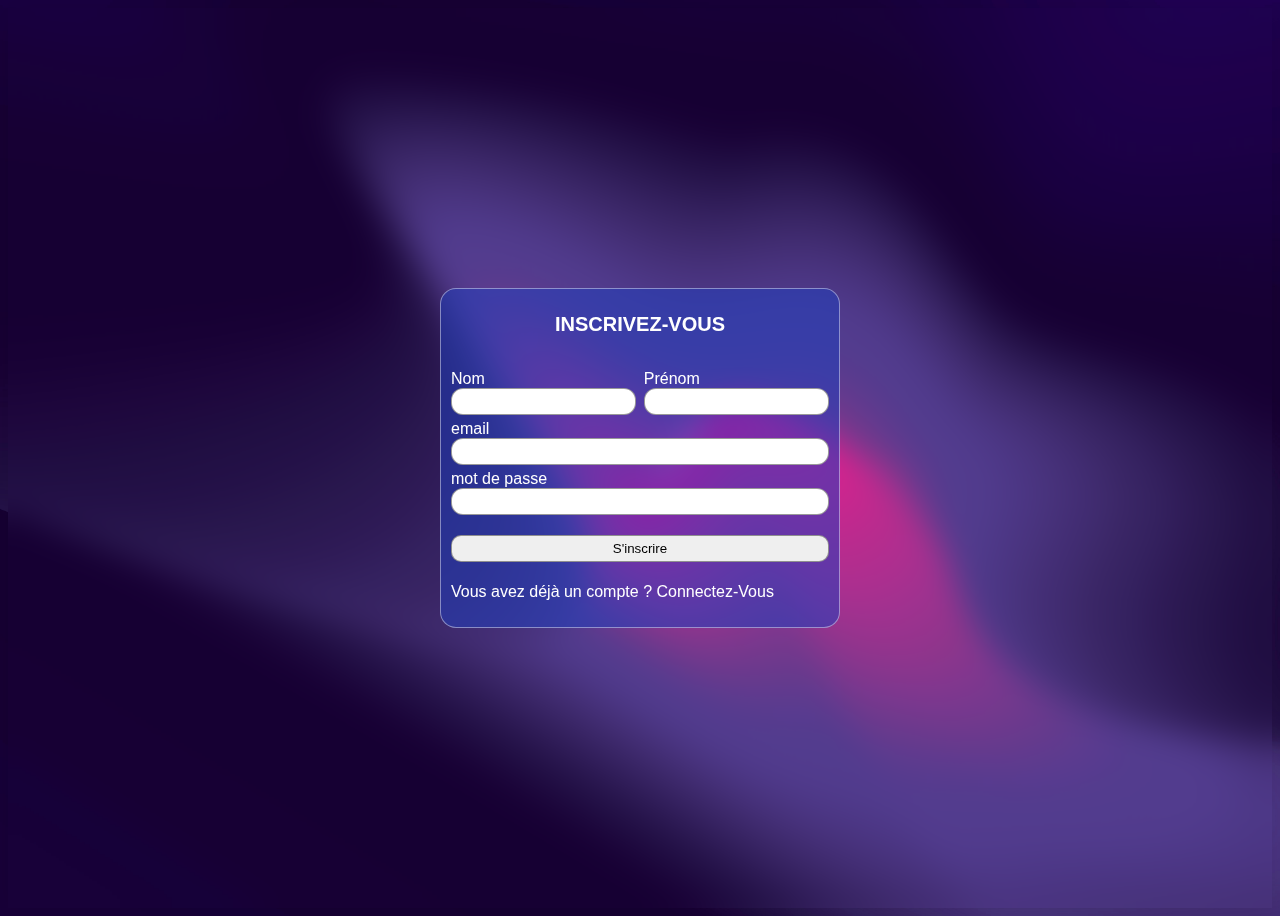
==== sub.html @ ea460dfe "first commit" ====
<!DOCTYPE html>
<html lang="en">
  <head>
    <meta charset="UTF-8" />
    <meta name="viewport" content="width=device-width, initial-scale=1.0" />
    <title>inscription</title>
    <link rel="stylesheet" href="library.css" />
  </head>
  <body>
    <form method="post" action="signUp.php">
      <h1>INSCRIVEZ-VOUS</h1>
      <hr />
      <div class="nom-prenom">
        <div>
          <label for="name">Nom</label>
          <input name="nom" type="text" required />
        </div>
        <div>
          <label for="firstname">Prénom</label>
          <input name="prenom" type="text" required />
        </div>
      </div>
      <label for="email">email</label>
      <input type="email" name="email" required />
      <label for="password">mot de passe</label>
      <input type="password" name="motDePasse" required />
      <input type="submit" name="submit" value="S'inscrire" />
      <p>
        Vous avez déjà un compte ? <a href="connect.html">Connectez-Vous</a>
      </p>
    </form>
  </body>
</html>
---- library.css ----
body {
  display: flex;
  align-items: center;
  justify-content: center;
  height: 100vh;
  background-image: url("unsplash.jpg");
  background-size: cover;
  font-family: Verdana, Geneva, Tahoma, sans-serif;
  box-shadow: 0 4px 30px rgba(0, 0, 0, 0.1);
  backdrop-filter: blur(15.2px);
  -webkit-backdrop-filter: blur(12.2px);
}

form {
  display: flex;
  flex-direction: column;
  border-radius: 6px;
  padding: 10px;
  box-shadow: 100 0 10 rgba(0, 0, 0, 1);
  /* From https://css.glass */
  background: rgba(33, 62, 189, 0.54);
  border-radius: 16px;
  border: 1px solid rgba(255, 255, 255, 0.43);
  color: white;
}
h1 {
  text-align: center;
  font-size: 20px;
}
hr {
  margin: 10px 0;
  border: 0;
  height: 1px;
  width: 100%;
  color: black;
}

.nom-prenom {
  display: flex;
  width: 100%;
  justify-content: space-between;
}

.nom-prenom div {
  display: flex;
  flex-direction: column;
}
.nom-prenom div {
  width: 49%;
}

input {
  margin-bottom: 5px;
  padding: 5px;
  outline: 0;
  border-radius: 12px;
  border: 1px solid rgba(0, 0, 0, 0.4);
}

input[type="submit"] {
  margin-top: 15px;
  cursor: pointer;
  border-radius: 10px;
}
a {
  text-decoration: none;
  color: white;
}

a:hover {
  color: rgb(18, 195, 207);
}
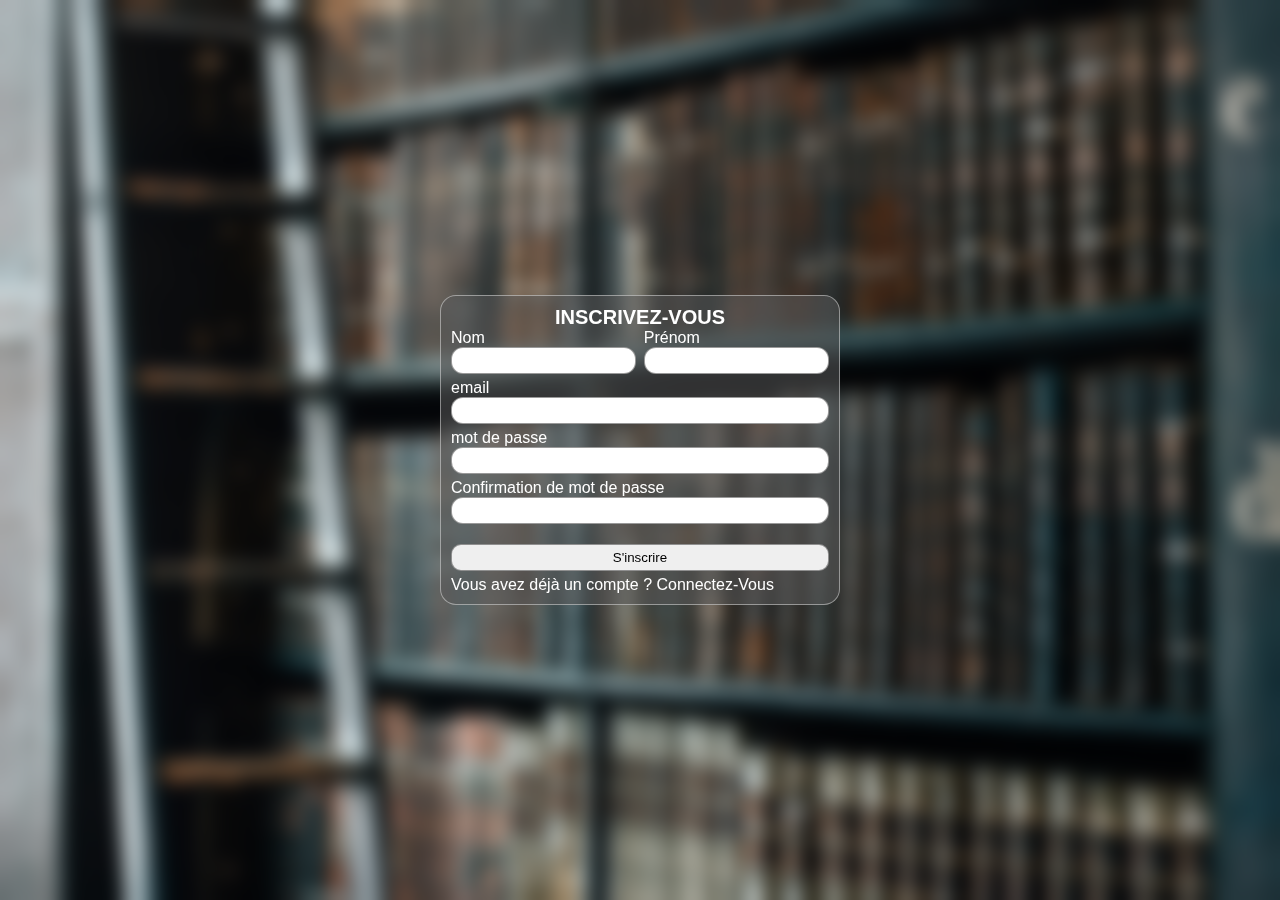
==== commit 8c6af4c6: "second commit" ====
--- a/sub.html
+++ b/sub.html
@@ -9,7 +9,7 @@
   <body>
     <form method="post" action="signUp.php">
       <h1>INSCRIVEZ-VOUS</h1>
-      <hr />
+
       <div class="nom-prenom">
         <div>
           <label for="name">Nom</label>
@@ -24,6 +24,8 @@
       <input type="email" name="email" required />
       <label for="password">mot de passe</label>
       <input type="password" name="motDePasse" required />
+      <label for="password">Confirmation de mot de passe</label>
+      <input name="confirmMotDePasse" type="password" required />
       <input type="submit" name="submit" value="S'inscrire" />
       <p>
         Vous avez déjà un compte ? <a href="connect.html">Connectez-Vous</a>
--- a/library.css
+++ b/library.css
@@ -1,14 +1,19 @@
+* {
+  margin: 0;
+  padding: 0;
+  box-sizing: border-box;
+}
 body {
   display: flex;
   align-items: center;
   justify-content: center;
   height: 100vh;
-  background-image: url("unsplash.jpg");
+  background-image: url("bibliotheque.jpg");
   background-size: cover;
   font-family: Verdana, Geneva, Tahoma, sans-serif;
   box-shadow: 0 4px 30px rgba(0, 0, 0, 0.1);
-  backdrop-filter: blur(15.2px);
-  -webkit-backdrop-filter: blur(12.2px);
+  backdrop-filter: blur(10.2px);
+  -webkit-backdrop-filter: blur(10.2px);
 }
 
 form {
@@ -18,7 +23,7 @@
   padding: 10px;
   box-shadow: 100 0 10 rgba(0, 0, 0, 1);
   /* From https://css.glass */
-  background: rgba(33, 62, 189, 0.54);
+  background: rgba(89, 89, 89, 0.54);
   border-radius: 16px;
   border: 1px solid rgba(255, 255, 255, 0.43);
   color: white;
